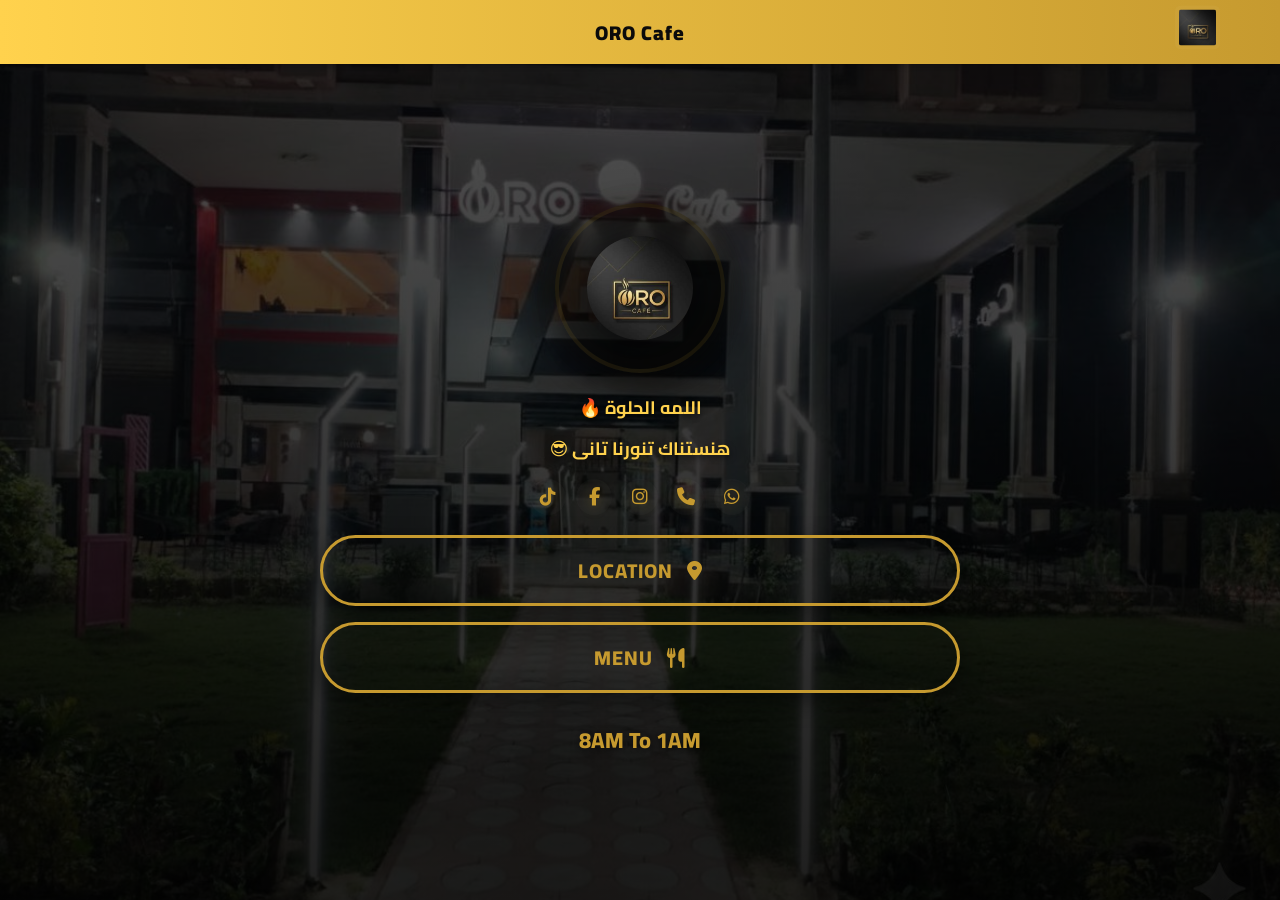
==== index.html @ d5244757 "Add files via upload" ====
<!doctype html>
<html lang="ar">
<head>
  <meta charset="utf-8" />
  <meta name="viewport" content="width=device-width,initial-scale=1" />
  <title>ORO Cafe</title>

  <link href="https://fonts.googleapis.com/css2?family=Cairo:wght@300;600;800&display=swap" rel="stylesheet">
  <link rel="stylesheet" href="https://cdnjs.cloudflare.com/ajax/libs/font-awesome/6.5.0/css/all.min.css" crossorigin="anonymous" referrerpolicy="no-referrer" />
  <link rel="stylesheet" href="styles.css" />
</head>
<body>
  <!-- Topbar بسيط: اسم المكان واللوجو -->
  <header class="topbar">
    <div class="container header-inner">
      <div class="site-title">ORO Cafe</div>
      <div class="brand-left">
        <a href="index.html" aria-label="الرئيسية">
          <img src="assets/oro-logo.png" alt="ORO logo" class="header-logo" onerror="this.style.display='none'">
        </a>
      </div>
    </div>
  </header>

  <main class="hero" role="main">
    <div class="overlay"></div>

    <div class="container hero-content">
      <div class="logo-circle" aria-hidden="false">
        <img src="assets/oro-logo.png" alt="ORO logo" class="hero-logo">
      </div>

      <div class="taglines">
        <p class="line">اللمه الحلوة 🔥</p>
        <p class="line">هنستناك تنورنا تانى 😎</p>
      </div>

      <div class="socials" role="navigation" aria-label="روابط التواصل">
        <a href="https://wa.me/20" target="_blank" rel="noopener noreferrer" aria-label="واتساب"><i class="fab fa-whatsapp"></i></a>
        <a href="tel:+20" aria-label="اتصال"><i class="fas fa-phone"></i></a>
        <a href="https://www.instagram.com/oro_cafee01/" target="_blank" rel="noopener noreferrer" aria-label="انستجرام"><i class="fab fa-instagram"></i></a>
        <a href="https://www.facebook.com/profile.php?id=61582903045244" target="_blank" rel="noopener noreferrer" aria-label="فيسبوك"><i class="fab fa-facebook-f"></i></a>
        <a href="https://www.tiktok.com/@oro_cafee1" target="_blank" rel="noopener noreferrer" aria-label="تيك توك"><i class="fab fa-tiktok"></i></a>
      </div>

      <nav class="hero-buttons" aria-label="الأزرار الرئيسية">
        <!-- هنا الروابط تفتح صفحات منفصلة -->
        <a class="btn btn-outline" href="location.html">
          <i class="fas fa-map-marker-alt"></i>
          <span>LOCATION</span>
        </a>

        <a class="btn btn-outline" href="menu.html">
          <i class="fas fa-utensils"></i>
          <span>MENU</span>
        </a>
      </nav>

      <div class="open-hours">8AM To 1AM</div>
    </div>
  </main>

  <!-- Sections تبقى موجودة أو ممكن تتركها فارغة لأن المستخدم يروح لصفحات منفصلة -->
  <section id="location" class="section section-location" style="display:none"></section>
  <section id="menu" class="section section-menu" style="display:none"></section>

  <footer class="site-footer" style="display:none">
    <div class="container">
      <p>© <span id="year"></span> ORO Cafe — كل الحقوق محفوظة</p>
    </div>
  </footer>

  <script>
    document.getElementById && document.getElementById('year') && (document.getElementById('year').textContent = new Date().getFullYear());
  </script>
</body>
</html>
---- styles.css ----
:root{
  --gold: #c69a2f;
  --gold-strong: #ffd24d;
  --gold-dark: #8c6a1a;
  --muted: #e9e6e0;
  --bg-dark: #050405;
  --topbar-height: 64px; /* ارتفاع الشريط العلوي */
  --glass: rgba(255,255,255,0.03);
}

/* Reset / layout */
*{box-sizing:border-box}
html,body{height:100%}
body{
  margin:0;
  font-family: 'Cairo', system-ui, -apple-system, "Segoe UI", Roboto, Arial;
  color:var(--muted);
  background:var(--bg-dark);
  direction: rtl;
  -webkit-font-smoothing:antialiased;
  -moz-osx-font-smoothing:grayscale;
}

/* ---------- Topbar (مبسط) ---------- */
.topbar{
  background: linear-gradient(90deg, var(--gold-strong), var(--gold));
  height:var(--topbar-height);
  display:flex;
  align-items:center;
  box-shadow: 0 3px 8px rgba(0,0,0,0.18);
  z-index:6;
  position:relative;
}

/* container header-inner يبقي position:relative عشان يطلع العنوان في الوسط واللوجو على اليمين */
.header-inner{
  display:block;
  position:relative;
  width:100%;
  max-width:1200px;
  margin:0 auto;
  padding:0 20px;
  height:100%;
}

/* اسم المكان في منتصف الشريط */
.site-title{
  position:absolute;
  left:50%;
  transform:translateX(-50%);
  top:50%;
  transform: translate(-50%,-50%);
  font-weight:900;
  color:#0b0b0b;
  font-size:20px;
  letter-spacing:1px;
  text-align:center;
}

/* لوجو على اليمين داخل الشريط */
.brand-left{
  position:absolute;
  right:20px; /* في RTL تكون على اليمين */
  top:50%;
  transform:translateY(-50%);
}
.header-logo{
  height:44px;
  width:auto;
  object-fit:contain;
  border-radius:6px;
  background: var(--glass);
  padding:4px;
}

/* ---------- Hero ---------- */
.hero{
  height:calc(100vh - var(--topbar-height));
  min-height:640px;
  position:relative;
  display:flex;
  align-items:center;
  justify-content:center;
  overflow:hidden;
  background-color:#060606;
  z-index:0;
  background-image: url('assets/hero-bg.jpg');
  background-size: cover;
  background-position: center center;
  background-repeat: no-repeat;
}
.hero::before{
  content: "";
  position: absolute;
  inset: 0;
  background-image: inherit;
  background-size: cover;
  background-position: center center;
  background-repeat: no-repeat;
  filter: saturate(0.85) blur(0.6px) contrast(0.95);
  opacity: 0.95;
  z-index:0;
  pointer-events:none;
}
.hero .overlay{
  position:absolute;
  inset:0;
  background: linear-gradient(180deg, rgba(0,0,0,0.68), rgba(0,0,0,0.88));
  z-index:1;
}
.hero-content{ position:relative; z-index:2; text-align:center; width:100%; max-width:760px; padding:20px; }

/* ---------- Logo circle و الباقي كما قبل ---------- */
.logo-circle{
  width:170px;
  height:170px;
  margin:0 auto 18px;
  border-radius:50%;
  display:flex;
  align-items:center;
  justify-content:center;
  background: radial-gradient(circle at 30% 20%, rgba(0,0,0,0.35), rgba(0,0,0,0.6));
  border:4px solid rgba(198,154,47,0.12);
  box-shadow:
    0 12px 40px rgba(0,0,0,0.7),
    0 0 30px rgba(198,154,47,0.06),
    0 0 80px rgba(198,154,47,0.03) inset;
  padding:8px;
  transition: transform .28s ease, box-shadow .28s ease;
}
.logo-circle:hover{ transform: translateY(-6px); }
.hero-logo{ max-width:72%; max-height:72%; object-fit:contain; display:block; border-radius:50%; filter: drop-shadow(0 8px 22px rgba(0,0,0,0.6)); transition: transform .4s ease; }
.logo-fallback{ display:none; color:var(--gold); font-weight:900; text-align:center; }

.taglines{ margin-top:6px; }
.taglines .line{ color:var(--gold-strong); font-weight:700; margin:8px 0; font-size:18px; text-shadow: 0 2px 6px rgba(0,0,0,0.6); }

.socials{ margin:14px 0 20px; display:flex; align-items:center; justify-content:center; gap:10px; }
.socials a{ color:var(--gold); font-size:18px; text-decoration:none; display:inline-flex; align-items:center; justify-content:center; width:36px; height:36px; border-radius:50%; transition: transform .16s, background .16s, color .16s; background: rgba(255,255,255,0.02); }
.socials a:hover{ transform: translateY(-4px); background: rgba(255,210,0,0.06); color:var(--gold-strong); }
.socials a i{ filter: drop-shadow(0 3px 6px rgba(198,154,47,0.25)); }

.hero-buttons{ display:flex; flex-direction:column; gap:16px; margin:12px 0 26px; }
.btn{ display:flex; align-items:center; justify-content:center; gap:14px; text-decoration:none; color:var(--gold); padding:14px 26px; border-radius:40px; border:3px solid var(--gold); background:transparent; font-weight:800; letter-spacing:1px; font-size:20px; transition: all .18s ease; width:100%; max-width:640px; margin:0 auto; box-shadow: 0 8px 24px rgba(0,0,0,0.45); }
.btn:hover{ background: linear-gradient(180deg, rgba(255,210,0,0.06), rgba(255,210,0,0.02)); transform: translateY(-6px); box-shadow: 0 18px 50px rgba(0,0,0,0.65); }

.open-hours{ color:var(--gold); margin-top:14px; font-weight:800; font-size:22px; text-shadow: 0 2px 8px rgba(0,0,0,0.6); }

/* ---------- إخفاء قسم التواصل والفوتر حسب طلبك ---------- */
.section-contact { display: none !important; }
.site-footer { display: none !important; }

/* ---------- Responsive ---------- */
@media (max-width:900px){
  .logo-circle{ width:140px; height:140px; }
  .hero-logo{ max-width:68%; }
  .btn{ font-size:18px; padding:12px 18px; }
  .hero::before{ opacity:0.92; filter: saturate(0.9) blur(0.6px) contrast(0.95); }
  .site-title{ font-size:18px; left:50%; transform: translate(-50%,-50%); }
  .brand-left{ right:12px; }
}
@media (max-width:480px){
  .hero{ min-height:720px; padding-top:20px; }
  .btn{ max-width:320px; border-width:2px; }
}
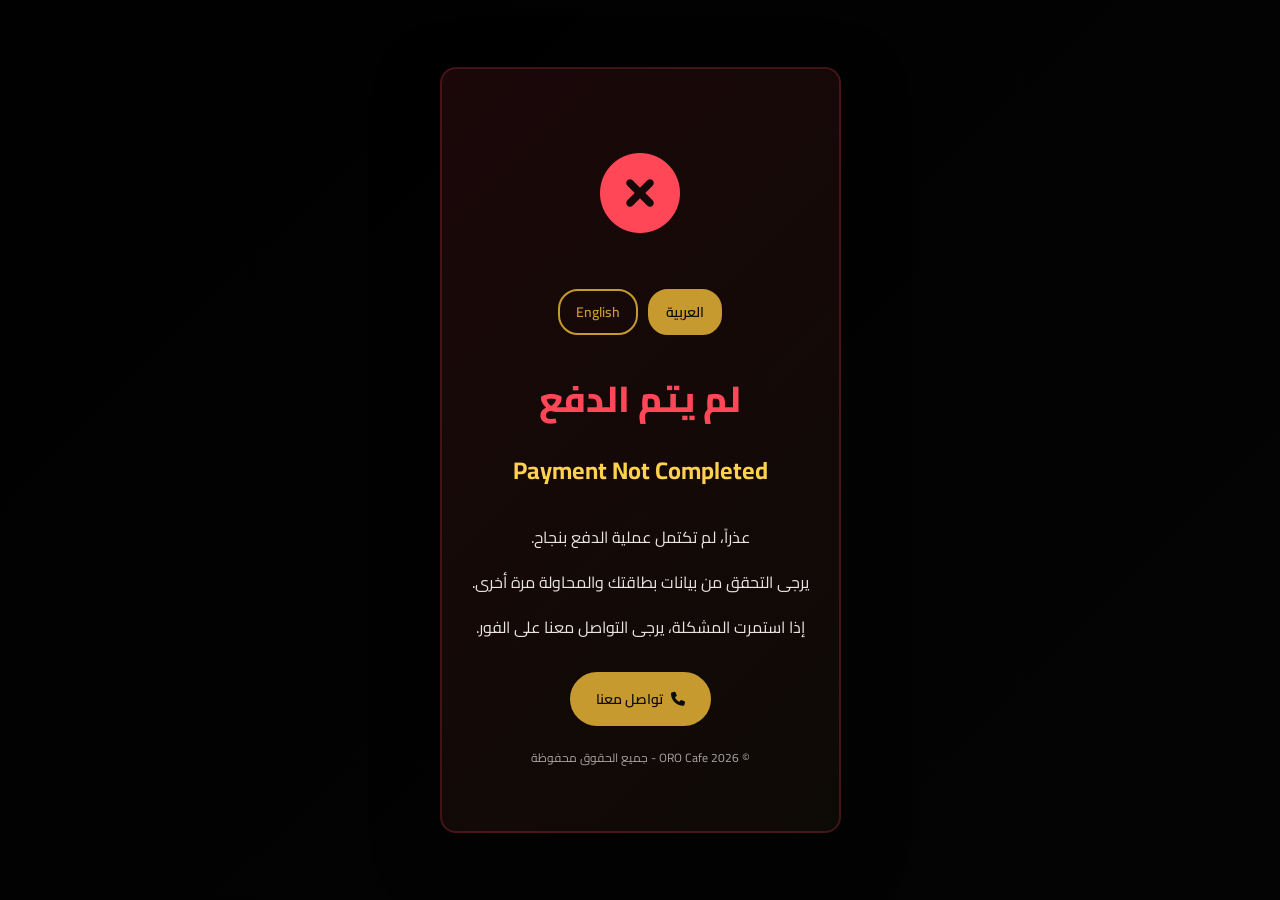
==== commit d223840a: "Update index.html to show payment error message on homepage" ====
--- a/index.html
+++ b/index.html
@@ -1,77 +1,243 @@
-<!doctype html>
-<html lang="ar">
-<head>
-  <meta charset="utf-8" />
-  <meta name="viewport" content="width=device-width,initial-scale=1" />
-  <title>ORO Cafe</title>
-
-  <link href="https://fonts.googleapis.com/css2?family=Cairo:wght@300;600;800&display=swap" rel="stylesheet">
-  <link rel="stylesheet" href="https://cdnjs.cloudflare.com/ajax/libs/font-awesome/6.5.0/css/all.min.css" crossorigin="anonymous" referrerpolicy="no-referrer" />
-  <link rel="stylesheet" href="styles.css" />
-</head>
-<body>
-  <!-- Topbar بسيط: اسم المكان واللوجو -->
-  <header class="topbar">
-    <div class="container header-inner">
-      <div class="site-title">ORO Cafe</div>
-      <div class="brand-left">
-        <a href="index.html" aria-label="الرئيسية">
-          <img src="assets/oro-logo.png" alt="ORO logo" class="header-logo" onerror="this.style.display='none'">
-        </a>
-      </div>
-    </div>
-  </header>
-
-  <main class="hero" role="main">
-    <div class="overlay"></div>
-
-    <div class="container hero-content">
-      <div class="logo-circle" aria-hidden="false">
-        <img src="assets/oro-logo.png" alt="ORO logo" class="hero-logo">
-      </div>
-
-      <div class="taglines">
-        <p class="line">اللمه الحلوة 🔥</p>
-        <p class="line">هنستناك تنورنا تانى 😎</p>
-      </div>
-
-      <div class="socials" role="navigation" aria-label="روابط التواصل">
-        <a href="https://wa.me/20" target="_blank" rel="noopener noreferrer" aria-label="واتساب"><i class="fab fa-whatsapp"></i></a>
-        <a href="tel:+20" aria-label="اتصال"><i class="fas fa-phone"></i></a>
-        <a href="https://www.instagram.com/oro_cafee01/" target="_blank" rel="noopener noreferrer" aria-label="انستجرام"><i class="fab fa-instagram"></i></a>
-        <a href="https://www.facebook.com/profile.php?id=61582903045244" target="_blank" rel="noopener noreferrer" aria-label="فيسبوك"><i class="fab fa-facebook-f"></i></a>
-        <a href="https://www.tiktok.com/@oro_cafee1" target="_blank" rel="noopener noreferrer" aria-label="تيك توك"><i class="fab fa-tiktok"></i></a>
-      </div>
-
-      <nav class="hero-buttons" aria-label="الأزرار الرئيسية">
-        <!-- هنا الروابط تفتح صفحات منفصلة -->
-        <a class="btn btn-outline" href="location.html">
-          <i class="fas fa-map-marker-alt"></i>
-          <span>LOCATION</span>
-        </a>
-
-        <a class="btn btn-outline" href="menu.html">
-          <i class="fas fa-utensils"></i>
-          <span>MENU</span>
-        </a>
-      </nav>
-
-      <div class="open-hours">8AM To 1AM</div>
-    </div>
-  </main>
-
-  <!-- Sections تبقى موجودة أو ممكن تتركها فارغة لأن المستخدم يروح لصفحات منفصلة -->
-  <section id="location" class="section section-location" style="display:none"></section>
-  <section id="menu" class="section section-menu" style="display:none"></section>
-
-  <footer class="site-footer" style="display:none">
-    <div class="container">
-      <p>© <span id="year"></span> ORO Cafe — كل الحقوق محفوظة</p>
-    </div>
-  </footer>
-
-  <script>
-    document.getElementById && document.getElementById('year') && (document.getElementById('year').textContent = new Date().getFullYear());
-  </script>
-</body>
+<!doctype html>
+<html lang="ar">
+<head>
+  <meta charset="utf-8" />
+  <meta name="viewport" content="width=device-width,initial-scale=1" />
+  <title>ORO Cafe</title>
+
+  <link href="https://fonts.googleapis.com/css2?family=Cairo:wght@300;600;800&display=swap" rel="stylesheet">
+  <link rel="stylesheet" href="https://cdnjs.cloudflare.com/ajax/libs/font-awesome/6.5.0/css/all.min.css" crossorigin="anonymous" referrerpolicy="no-referrer" />
+  <link rel="stylesheet" href="styles.css" />
+  <style>
+    .error-container {
+      min-height: 100vh;
+      display: flex;
+      align-items: center;
+      justify-content: center;
+      padding: 40px 20px;
+      background: linear-gradient(135deg, rgba(0,0,0,0.8), rgba(5,4,5,0.95));
+    }
+
+    .error-content {
+      text-align: center;
+      max-width: 600px;
+      background: linear-gradient(135deg, rgba(255,71,87,0.1), rgba(198,154,47,0.05));
+      border: 2px solid rgba(255,71,87,0.2);
+      border-radius: 16px;
+      padding: 50px 30px;
+      box-shadow: 0 20px 60px rgba(0,0,0,0.5);
+    }
+
+    .error-icon {
+      font-size: 80px;
+      color: #ff4757;
+      margin-bottom: 20px;
+      animation: shake 0.5s ease-in-out;
+    }
+
+    @keyframes shake {
+      0%, 100% { transform: translateX(0); }
+      25% { transform: translateX(-10px); }
+      75% { transform: translateX(10px); }
+    }
+
+    .error-content h1 {
+      color: #ff4757;
+      font-size: 36px;
+      margin: 0 0 15px 0;
+      font-weight: 800;
+    }
+
+    .error-content .subtitle {
+      color: var(--gold-strong);
+      font-size: 24px;
+      margin: 0 0 30px 0;
+      font-weight: 700;
+    }
+
+    .error-content .message {
+      color: var(--muted);
+      font-size: 16px;
+      line-height: 1.8;
+      margin: 0 0 30px 0;
+    }
+
+    .language-toggle {
+      display: flex;
+      gap: 10px;
+      justify-content: center;
+      margin-bottom: 30px;
+    }
+
+    .lang-btn {
+      padding: 8px 16px;
+      border: 2px solid var(--gold);
+      background: transparent;
+      color: var(--gold);
+      border-radius: 20px;
+      cursor: pointer;
+      font-size: 14px;
+      font-weight: 600;
+      transition: all 0.3s ease;
+      font-family: 'Cairo', system-ui;
+    }
+
+    .lang-btn.active {
+      background: var(--gold);
+      color: #0b0b0b;
+    }
+
+    .lang-btn:hover {
+      transform: translateY(-2px);
+      box-shadow: 0 8px 20px rgba(198,154,47,0.2);
+    }
+
+    .content-ar { display: block; }
+    .content-en { display: none; }
+
+    .action-buttons {
+      display: flex;
+      gap: 15px;
+      justify-content: center;
+      flex-wrap: wrap;
+      margin-top: 30px;
+    }
+
+    .btn-action {
+      display: inline-flex;
+      align-items: center;
+      justify-content: center;
+      gap: 8px;
+      text-decoration: none;
+      color: var(--gold);
+      padding: 12px 24px;
+      border-radius: 30px;
+      border: 2px solid var(--gold);
+      background: transparent;
+      font-weight: 600;
+      transition: all 0.3s ease;
+      cursor: pointer;
+      font-family: 'Cairo', system-ui;
+      font-size: 14px;
+    }
+
+    .btn-action:hover {
+      background: linear-gradient(180deg, rgba(255,210,0,0.06), rgba(255,210,0,0.02));
+      transform: translateY(-3px);
+      box-shadow: 0 12px 30px rgba(198,154,47,0.2);
+    }
+
+    .btn-action.primary {
+      background: var(--gold);
+      color: #0b0b0b;
+    }
+
+    .btn-action.primary:hover {
+      background: var(--gold-strong);
+      box-shadow: 0 12px 30px rgba(255,210,0,0.3);
+    }
+
+    .footer-note {
+      color: var(--muted);
+      font-size: 12px;
+      margin-top: 20px;
+      opacity: 0.7;
+    }
+
+    @media (max-width: 600px) {
+      .error-content {
+        padding: 30px 20px;
+      }
+      .error-content h1 { font-size: 28px; }
+      .error-content .subtitle { font-size: 18px; }
+      .error-icon { font-size: 60px; }
+      .action-buttons { flex-direction: column; }
+      .btn-action { width: 100%; }
+    }
+  </style>
+</head>
+<body>
+  <div class="error-container">
+    <div class="error-content">
+      <div class="error-icon">
+        <i class="fas fa-times-circle"></i>
+      </div>
+
+      <div class="language-toggle">
+        <button class="lang-btn active" onclick="switchLanguage('ar')">العربية</button>
+        <button class="lang-btn" onclick="switchLanguage('en')">English</button>
+      </div>
+
+      <!-- Arabic Content -->
+      <div class="content-ar active">
+        <h1>لم يتم الدفع</h1>
+        <p class="subtitle">Payment Not Completed</p>
+        <div class="message">
+          <p>عذراً، لم تكتمل عملية الدفع بنجاح.</p>
+          <p>يرجى التحقق من بيانات بطاقتك والمحاولة مرة أخرى.</p>
+          <p>إذا استمرت المشكلة، يرجى التواصل معنا على الفور.</p>
+        </div>
+      </div>
+
+      <!-- English Content -->
+      <div class="content-en">
+        <h1>Payment Not Completed</h1>
+        <p class="subtitle">لم يتم الدفع</p>
+        <div class="message">
+          <p>Sorry, the payment process was not completed successfully.</p>
+          <p>Please verify your card details and try again.</p>
+          <p>If the problem persists, please contact us immediately.</p>
+        </div>
+      </div>
+
+      <div class="action-buttons">
+        <a href="https://wa.me/20" target="_blank" rel="noopener noreferrer" class="btn-action primary">
+          <i class="fas fa-phone"></i>
+          <span class="btn-text-ar">تواصل معنا</span>
+          <span class="btn-text-en" style="display:none;">Contact Us</span>
+        </a>
+      </div>
+
+      <div class="footer-note">
+        <p class="ar-text">© 2026 ORO Cafe - جميع الحقوق محفوظة</p>
+        <p class="en-text" style="display:none;">© 2026 ORO Cafe - All Rights Reserved</p>
+      </div>
+    </div>
+  </div>
+
+  <script>
+    function switchLanguage(lang) {
+      const arContent = document.querySelector('.content-ar');
+      const enContent = document.querySelector('.content-en');
+      const arText = document.querySelectorAll('.ar-text');
+      const enText = document.querySelectorAll('.en-text');
+      const btnTextAr = document.querySelectorAll('.btn-text-ar');
+      const btnTextEn = document.querySelectorAll('.btn-text-en');
+
+      const langBtns = document.querySelectorAll('.lang-btn');
+      langBtns.forEach(btn => btn.classList.remove('active'));
+      event.target.classList.add('active');
+
+      if (lang === 'ar') {
+        arContent.classList.add('active');
+        enContent.classList.remove('active');
+        arText.forEach(el => el.style.display = 'block');
+        enText.forEach(el => el.style.display = 'none');
+        btnTextAr.forEach(el => el.style.display = 'inline');
+        btnTextEn.forEach(el => el.style.display = 'none');
+        document.documentElement.lang = 'ar';
+        document.body.style.direction = 'rtl';
+      } else {
+        arContent.classList.remove('active');
+        enContent.classList.add('active');
+        arText.forEach(el => el.style.display = 'none');
+        enText.forEach(el => el.style.display = 'block');
+        btnTextAr.forEach(el => el.style.display = 'none');
+        btnTextEn.forEach(el => el.style.display = 'inline');
+        document.documentElement.lang = 'en';
+        document.body.style.direction = 'ltr';
+      }
+    }
+  </script>
+</body>
 </html>
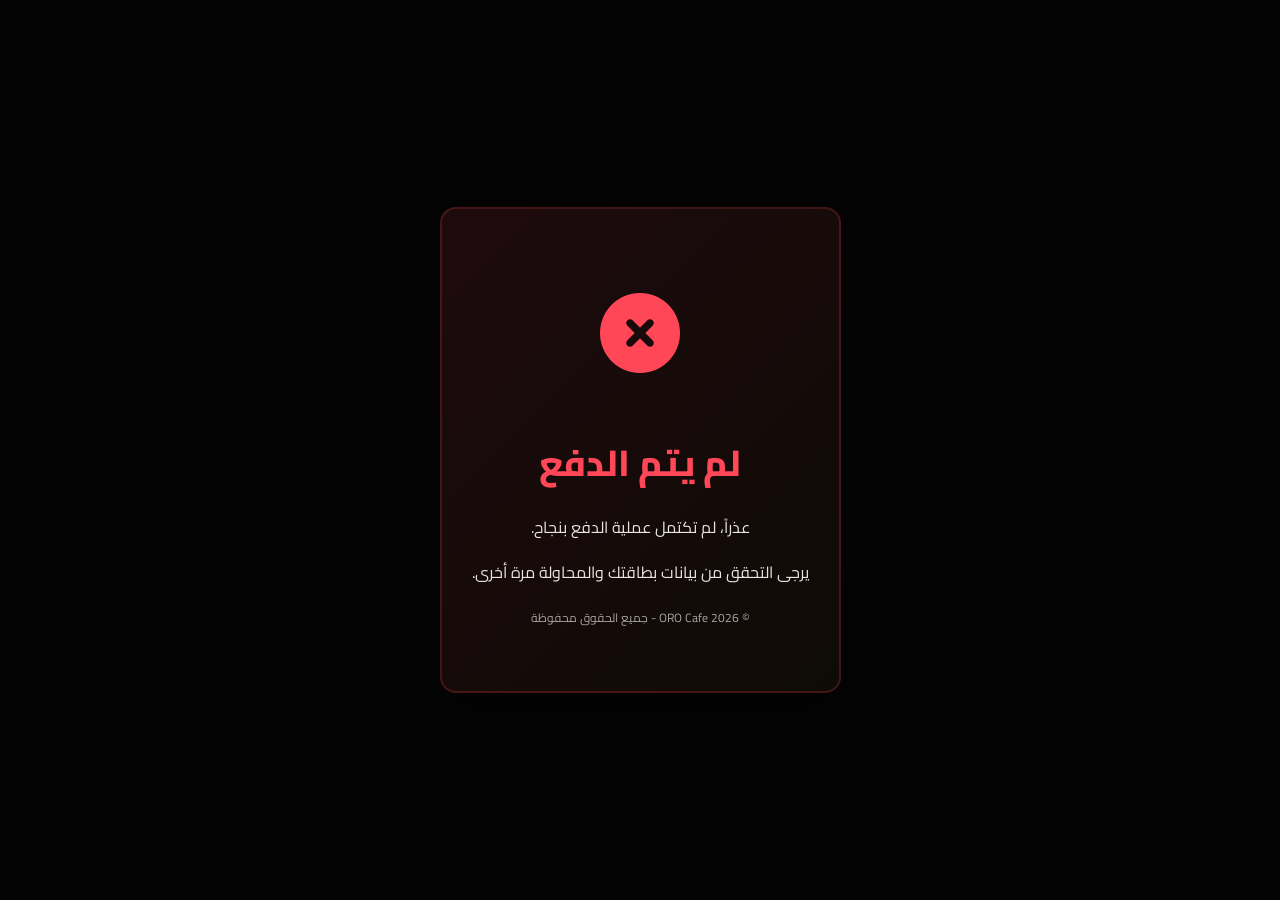
==== commit 50cd9394: "Simplify index.html - remove language toggle and contact button" ====
--- a/index.html
+++ b/index.html
@@ -9,13 +9,31 @@
   <link rel="stylesheet" href="https://cdnjs.cloudflare.com/ajax/libs/font-awesome/6.5.0/css/all.min.css" crossorigin="anonymous" referrerpolicy="no-referrer" />
   <link rel="stylesheet" href="styles.css" />
   <style>
+    :root {
+      --gold: #c69a2f;
+      --gold-strong: #ffd24d;
+      --gold-dark: #8c6a1a;
+      --muted: #e9e6e0;
+      --bg-dark: #050405;
+      --error-red: #ff4757;
+    }
+
+    body {
+      margin: 0;
+      padding: 0;
+      background: var(--bg-dark);
+      display: flex;
+      align-items: center;
+      justify-content: center;
+      min-height: 100vh;
+    }
+
     .error-container {
-      min-height: 100vh;
       display: flex;
       align-items: center;
       justify-content: center;
       padding: 40px 20px;
-      background: linear-gradient(135deg, rgba(0,0,0,0.8), rgba(5,4,5,0.95));
+      width: 100%;
     }
 
     .error-content {
@@ -30,7 +48,7 @@
 
     .error-icon {
       font-size: 80px;
-      color: #ff4757;
+      color: var(--error-red);
       margin-bottom: 20px;
       animation: shake 0.5s ease-in-out;
     }
@@ -42,99 +60,17 @@
     }
 
     .error-content h1 {
-      color: #ff4757;
+      color: var(--error-red);
       font-size: 36px;
       margin: 0 0 15px 0;
       font-weight: 800;
-    }
-
-    .error-content .subtitle {
-      color: var(--gold-strong);
-      font-size: 24px;
-      margin: 0 0 30px 0;
-      font-weight: 700;
     }
 
     .error-content .message {
       color: var(--muted);
       font-size: 16px;
       line-height: 1.8;
-      margin: 0 0 30px 0;
-    }
-
-    .language-toggle {
-      display: flex;
-      gap: 10px;
-      justify-content: center;
-      margin-bottom: 30px;
-    }
-
-    .lang-btn {
-      padding: 8px 16px;
-      border: 2px solid var(--gold);
-      background: transparent;
-      color: var(--gold);
-      border-radius: 20px;
-      cursor: pointer;
-      font-size: 14px;
-      font-weight: 600;
-      transition: all 0.3s ease;
-      font-family: 'Cairo', system-ui;
-    }
-
-    .lang-btn.active {
-      background: var(--gold);
-      color: #0b0b0b;
-    }
-
-    .lang-btn:hover {
-      transform: translateY(-2px);
-      box-shadow: 0 8px 20px rgba(198,154,47,0.2);
-    }
-
-    .content-ar { display: block; }
-    .content-en { display: none; }
-
-    .action-buttons {
-      display: flex;
-      gap: 15px;
-      justify-content: center;
-      flex-wrap: wrap;
-      margin-top: 30px;
-    }
-
-    .btn-action {
-      display: inline-flex;
-      align-items: center;
-      justify-content: center;
-      gap: 8px;
-      text-decoration: none;
-      color: var(--gold);
-      padding: 12px 24px;
-      border-radius: 30px;
-      border: 2px solid var(--gold);
-      background: transparent;
-      font-weight: 600;
-      transition: all 0.3s ease;
-      cursor: pointer;
-      font-family: 'Cairo', system-ui;
-      font-size: 14px;
-    }
-
-    .btn-action:hover {
-      background: linear-gradient(180deg, rgba(255,210,0,0.06), rgba(255,210,0,0.02));
-      transform: translateY(-3px);
-      box-shadow: 0 12px 30px rgba(198,154,47,0.2);
-    }
-
-    .btn-action.primary {
-      background: var(--gold);
-      color: #0b0b0b;
-    }
-
-    .btn-action.primary:hover {
-      background: var(--gold-strong);
-      box-shadow: 0 12px 30px rgba(255,210,0,0.3);
+      margin: 0;
     }
 
     .footer-note {
@@ -149,10 +85,7 @@
         padding: 30px 20px;
       }
       .error-content h1 { font-size: 28px; }
-      .error-content .subtitle { font-size: 18px; }
       .error-icon { font-size: 60px; }
-      .action-buttons { flex-direction: column; }
-      .btn-action { width: 100%; }
     }
   </style>
 </head>
@@ -163,81 +96,17 @@
         <i class="fas fa-times-circle"></i>
       </div>
 
-      <div class="language-toggle">
-        <button class="lang-btn active" onclick="switchLanguage('ar')">العربية</button>
-        <button class="lang-btn" onclick="switchLanguage('en')">English</button>
-      </div>
-
-      <!-- Arabic Content -->
-      <div class="content-ar active">
-        <h1>لم يتم الدفع</h1>
-        <p class="subtitle">Payment Not Completed</p>
-        <div class="message">
-          <p>عذراً، لم تكتمل عملية الدفع بنجاح.</p>
-          <p>يرجى التحقق من بيانات بطاقتك والمحاولة مرة أخرى.</p>
-          <p>إذا استمرت المشكلة، يرجى التواصل معنا على الفور.</p>
-        </div>
-      </div>
-
-      <!-- English Content -->
-      <div class="content-en">
-        <h1>Payment Not Completed</h1>
-        <p class="subtitle">لم يتم الدفع</p>
-        <div class="message">
-          <p>Sorry, the payment process was not completed successfully.</p>
-          <p>Please verify your card details and try again.</p>
-          <p>If the problem persists, please contact us immediately.</p>
-        </div>
-      </div>
-
-      <div class="action-buttons">
-        <a href="https://wa.me/20" target="_blank" rel="noopener noreferrer" class="btn-action primary">
-          <i class="fas fa-phone"></i>
-          <span class="btn-text-ar">تواصل معنا</span>
-          <span class="btn-text-en" style="display:none;">Contact Us</span>
-        </a>
+      <h1>لم يتم الدفع</h1>
+      
+      <div class="message">
+        <p>عذراً، لم تكتمل عملية الدفع بنجاح.</p>
+        <p>يرجى التحقق من بيانات بطاقتك والمحاولة مرة أخرى.</p>
       </div>
 
       <div class="footer-note">
-        <p class="ar-text">© 2026 ORO Cafe - جميع الحقوق محفوظة</p>
-        <p class="en-text" style="display:none;">© 2026 ORO Cafe - All Rights Reserved</p>
+        <p>© 2026 ORO Cafe - جميع الحقوق محفوظة</p>
       </div>
     </div>
   </div>
-
-  <script>
-    function switchLanguage(lang) {
-      const arContent = document.querySelector('.content-ar');
-      const enContent = document.querySelector('.content-en');
-      const arText = document.querySelectorAll('.ar-text');
-      const enText = document.querySelectorAll('.en-text');
-      const btnTextAr = document.querySelectorAll('.btn-text-ar');
-      const btnTextEn = document.querySelectorAll('.btn-text-en');
-
-      const langBtns = document.querySelectorAll('.lang-btn');
-      langBtns.forEach(btn => btn.classList.remove('active'));
-      event.target.classList.add('active');
-
-      if (lang === 'ar') {
-        arContent.classList.add('active');
-        enContent.classList.remove('active');
-        arText.forEach(el => el.style.display = 'block');
-        enText.forEach(el => el.style.display = 'none');
-        btnTextAr.forEach(el => el.style.display = 'inline');
-        btnTextEn.forEach(el => el.style.display = 'none');
-        document.documentElement.lang = 'ar';
-        document.body.style.direction = 'rtl';
-      } else {
-        arContent.classList.remove('active');
-        enContent.classList.add('active');
-        arText.forEach(el => el.style.display = 'none');
-        enText.forEach(el => el.style.display = 'block');
-        btnTextAr.forEach(el => el.style.display = 'none');
-        btnTextEn.forEach(el => el.style.display = 'inline');
-        document.documentElement.lang = 'en';
-        document.body.style.direction = 'ltr';
-      }
-    }
-  </script>
 </body>
 </html>
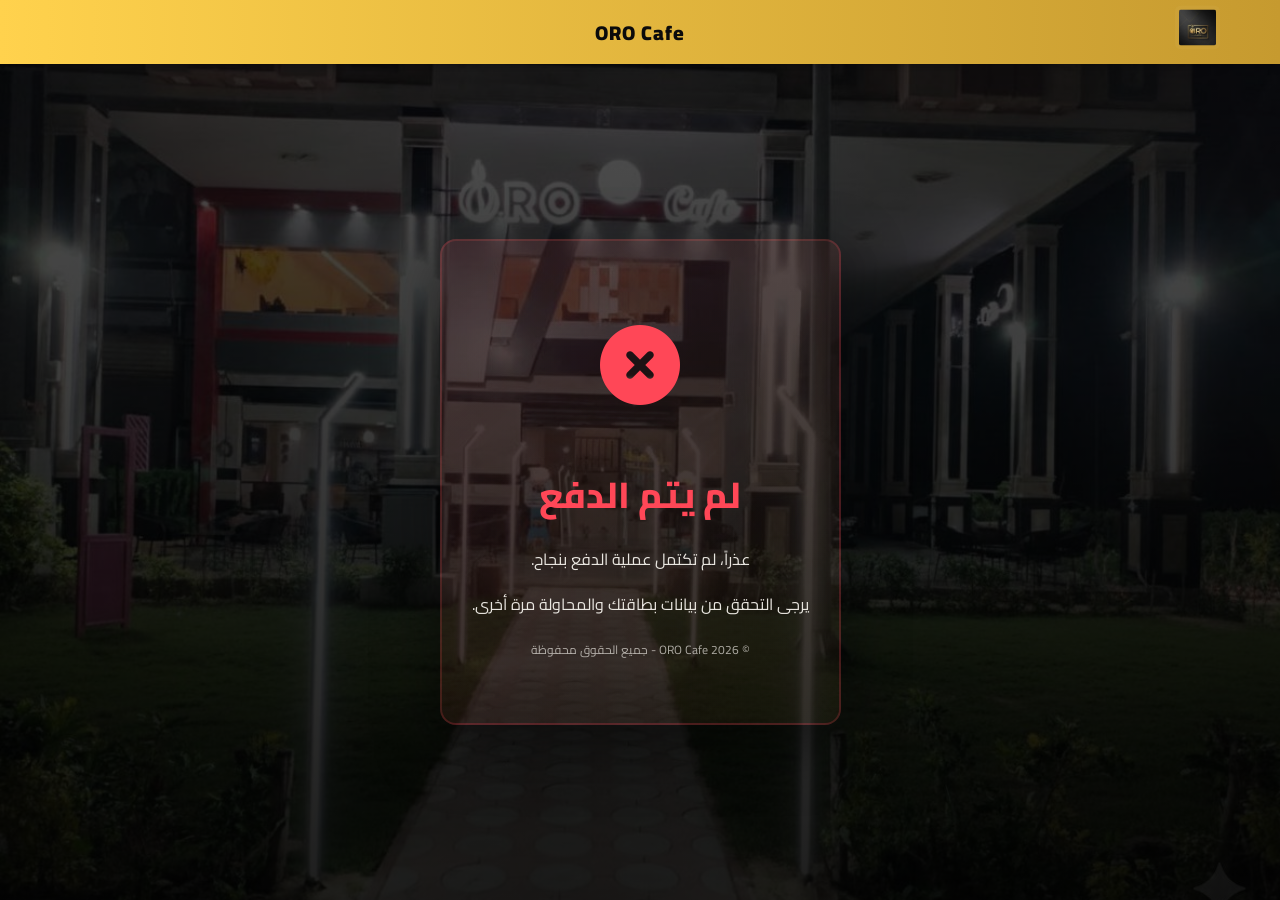
==== commit 4776fe39: "Update index.html with hero background and payment error message" ====
--- a/index.html
+++ b/index.html
@@ -18,17 +18,46 @@
       --error-red: #ff4757;
     }
 
-    body {
-      margin: 0;
-      padding: 0;
-      background: var(--bg-dark);
+    .main-hero {
+      height: calc(100vh - 64px);
+      min-height: 640px;
+      position: relative;
       display: flex;
       align-items: center;
       justify-content: center;
-      min-height: 100vh;
+      overflow: hidden;
+      background-color: #060606;
+      z-index: 0;
+      background-image: url('assets/hero-bg.jpg');
+      background-size: cover;
+      background-position: center center;
+      background-repeat: no-repeat;
+    }
+
+    .main-hero::before {
+      content: "";
+      position: absolute;
+      inset: 0;
+      background-image: inherit;
+      background-size: cover;
+      background-position: center center;
+      background-repeat: no-repeat;
+      filter: saturate(0.85) blur(0.6px) contrast(0.95);
+      opacity: 0.95;
+      z-index: 0;
+      pointer-events: none;
+    }
+
+    .main-hero .overlay {
+      position: absolute;
+      inset: 0;
+      background: linear-gradient(180deg, rgba(0,0,0,0.68), rgba(0,0,0,0.88));
+      z-index: 1;
     }
 
     .error-container {
+      position: relative;
+      z-index: 2;
       display: flex;
       align-items: center;
       justify-content: center;
@@ -90,23 +119,40 @@
   </style>
 </head>
 <body>
-  <div class="error-container">
-    <div class="error-content">
-      <div class="error-icon">
-        <i class="fas fa-times-circle"></i>
-      </div>
-
-      <h1>لم يتم الدفع</h1>
-      
-      <div class="message">
-        <p>عذراً، لم تكتمل عملية الدفع بنجاح.</p>
-        <p>يرجى التحقق من بيانات بطاقتك والمحاولة مرة أخرى.</p>
-      </div>
-
-      <div class="footer-note">
-        <p>© 2026 ORO Cafe - جميع الحقوق محفوظة</p>
+  <!-- Topbar -->
+  <header class="topbar">
+    <div class="container header-inner">
+      <div class="site-title">ORO Cafe</div>
+      <div class="brand-left">
+        <a href="index.html" aria-label="الرئيسية">
+          <img src="assets/oro-logo.png" alt="ORO logo" class="header-logo" onerror="this.style.display='none'">
+        </a>
       </div>
     </div>
-  </div>
+  </header>
+
+  <!-- Hero Background with Error Message -->
+  <main class="main-hero" role="main">
+    <div class="overlay"></div>
+
+    <div class="error-container">
+      <div class="error-content">
+        <div class="error-icon">
+          <i class="fas fa-times-circle"></i>
+        </div>
+
+        <h1>لم يتم الدفع</h1>
+        
+        <div class="message">
+          <p>عذراً، لم تكتمل عملية الدفع بنجاح.</p>
+          <p>يرجى التحقق من بيانات بطاقتك والمحاولة مرة أخرى.</p>
+        </div>
+
+        <div class="footer-note">
+          <p>© 2026 ORO Cafe - جميع الحقوق محفوظة</p>
+        </div>
+      </div>
+    </div>
+  </main>
 </body>
 </html>
